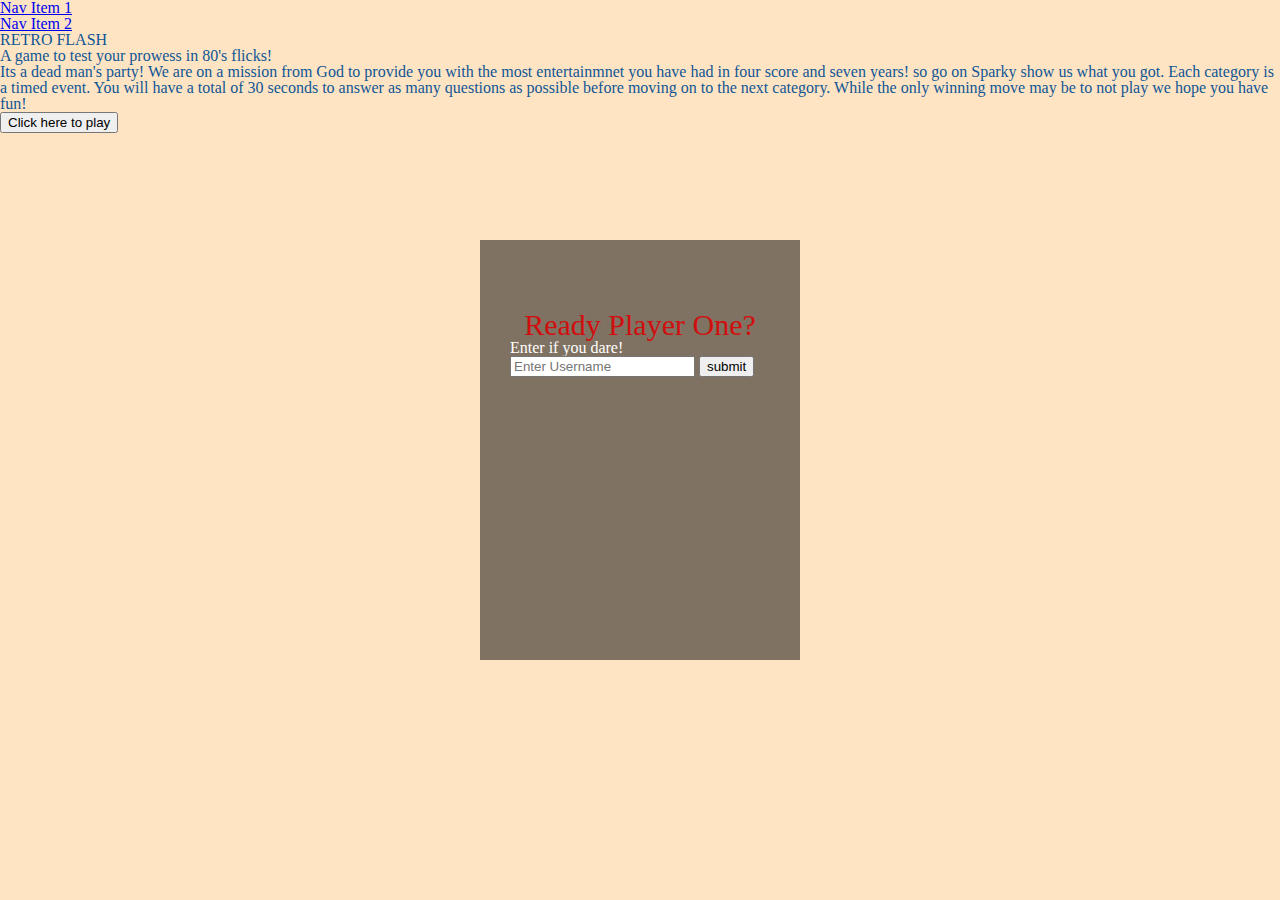
==== index.html @ 053b0193 "pulled changes from upstream" ====
<!DOCTYPE html>

<html>
<head>
  <title>Home</title>
  <link rel="stylesheet" type="text/css" media="screen" href="css/style.css" />
  <link rel="stylesheet" type="text/css" media="screen" href="css/reset.css" />
</head>
<body>
<header>
<nav>
  <ul>
    <li>
     <a href="#">Nav Item 1</a>
    </li>
    <li>
     <a href="#">Nav Item 2</a>
    </li>
   </ul>
  </nav>
  <div id="login">
  <h1 id=loginHeader>Ready Player One?</h1>
  <form onsubmit="formSubmit()">
<p>Enter if you dare!</p>
<input id="username" type="text" name="username" placeholder="Enter Username" value=""> 
<button id="submit">submit</button>
  </form>
    
  </div>

 </header>

  <h1>RETRO FLASH</h1>
  <h2>A game to test your prowess in 80's flicks!</h2>
  <p>
 Its a dead man's party! We are on a mission from God to provide you with the most entertainmnet you have had in four score and seven years! so go on Sparky show us what you got. Each category is a timed event. You will have a total of 30 seconds to answer as many questions as possible before moving on to the next category. 
 While the only winning move may be to not play we hope you have fun!
  </p>

  <form action = 'game.html'>
    <input type ="submit" value="Click here to play" />
  </form>  
  <script src="main.js"></script>
  
 
  
  <script src="js/app-data.js"></script>
    <script src="js/app.js"></script>

</body>
</html>
---- css/style.css ----
body{
  color: rgb(15, 86, 148);
  background-color: bisque;
  background-position: center;
  margin: 0;
  padding: 0;
}
#login{
  width: 320px;
  height: 420px;
  background: rgba(0, 0, 0, 0.5);
  color: #fff;
  top: 50%;
  left: 50%;
  position: absolute;
  transform: translate(-50%, -50%);
  box-sizing: border-box;
  padding: 70px 30px;
}

#loginHeader{
  margin: 0;
  padding: 0, 0, 20px;
  text-align: center;
  font-size: 30px;
  color: rgb(209, 14, 14);
}

#login-box p{
  margin: 0;
  padding: 0;
  font-weight: bold;
}

#login-box input{
  width: 100%;
  margin-bottom: 20px;
}
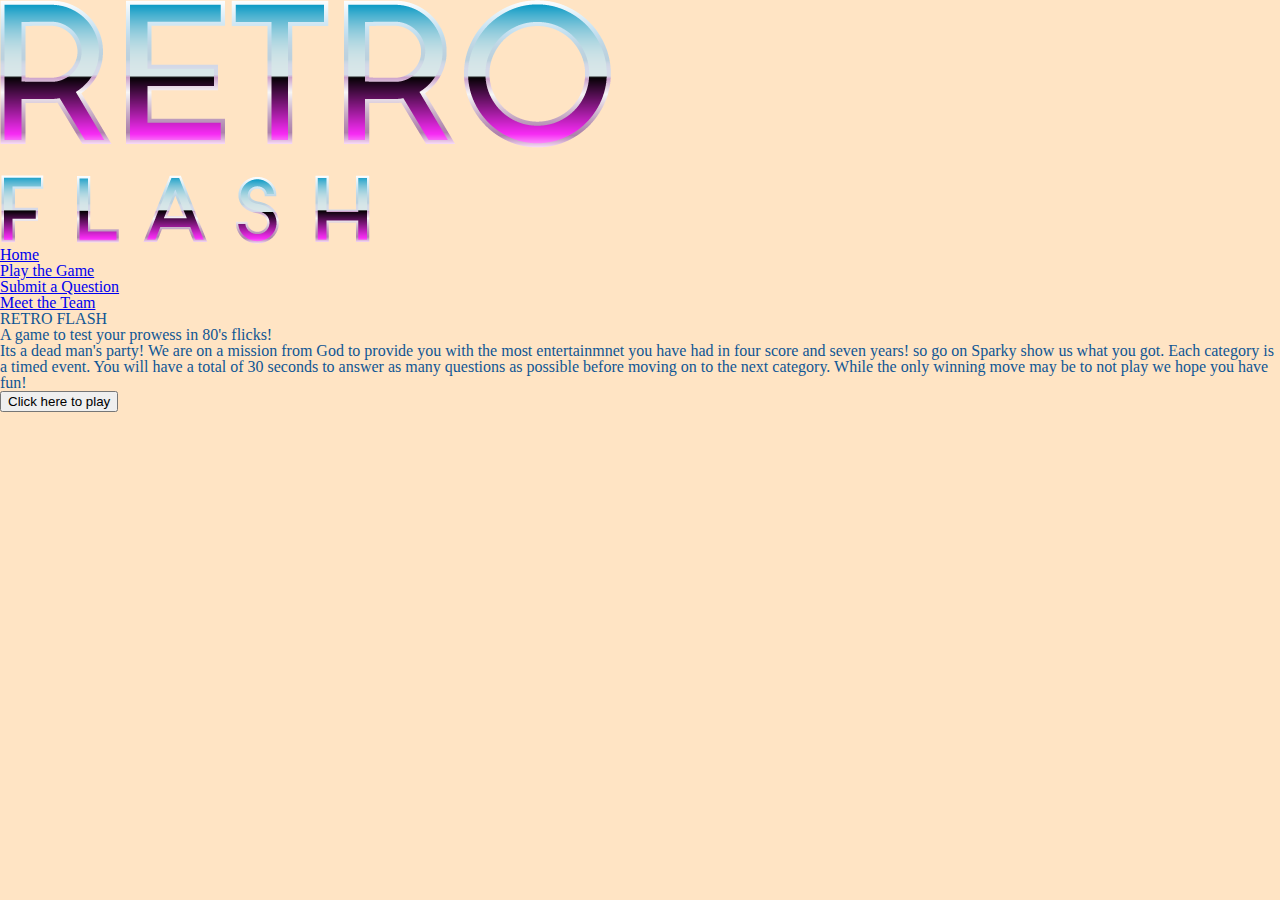
==== commit 1b354c7f: "Added logo and updated navigation" ====
--- a/index.html
+++ b/index.html
@@ -10,11 +10,18 @@
 <header>
 <nav>
   <ul>
+    <img src="img/retroflash-logo-01.png" alt='Retro Flash Logo'>
     <li>
-     <a href="#">Nav Item 1</a>
+      <a href="index.html">Home</a>
     </li>
     <li>
-     <a href="#">Nav Item 2</a>
+     <a href="game.html">Play the Game</a>
+    </li>
+    <li>
+     <a href="contact.html">Submit a Question</a>
+    </li>
+    <li>
+      <a href="about-us.html">Meet the Team</a>
     </li>
    </ul>
   </nav>
--- a/css/style.css
+++ b/css/style.css
@@ -8,7 +8,7 @@
 #login{
   width: 320px;
   height: 420px;
-  background: rgba(0, 0, 0, 0.5);
+  background: rgba(0, 0, 0, 0.2);
   color: #fff;
   top: 50%;
   left: 50%;
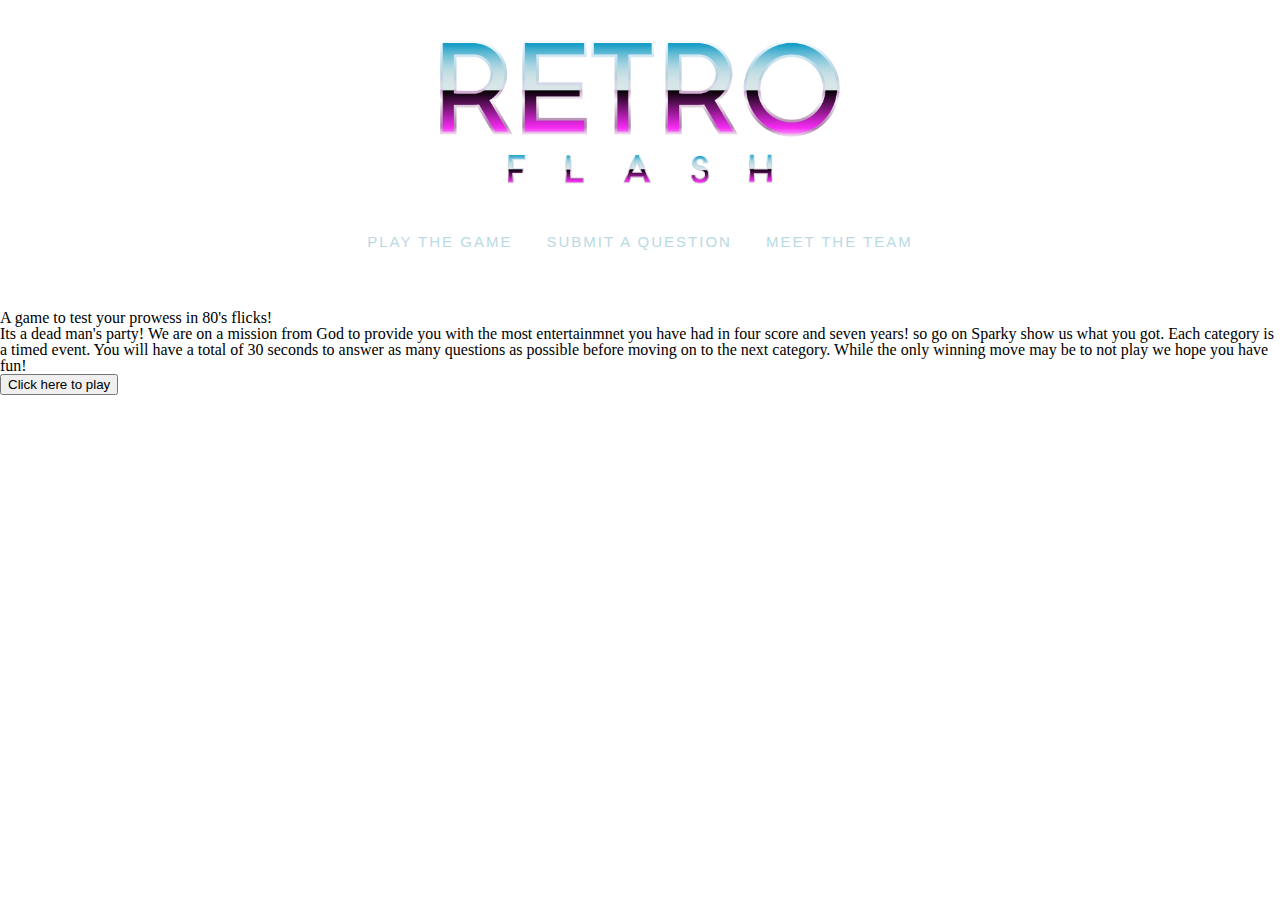
==== commit bb5b9ffa: "Merge pull request #31 from ashley-breunich/ash-edit-questions" ====
--- a/index.html
+++ b/index.html
@@ -1,5 +1,4 @@
 <!DOCTYPE html>
-
 <html>
 <head>
   <title>Home</title>
@@ -7,52 +6,36 @@
   <link rel="stylesheet" type="text/css" media="screen" href="css/reset.css" />
 </head>
 <body>
-<header>
-<nav>
-  <ul>
-    <img src="img/retroflash-logo-01.png" alt='Retro Flash Logo'>
-    <li>
-      <a href="index.html">Home</a>
-    </li>
-    <li>
-     <a href="game.html">Play the Game</a>
-    </li>
-    <li>
-     <a href="contact.html">Submit a Question</a>
-    </li>
-    <li>
-      <a href="about-us.html">Meet the Team</a>
-    </li>
-   </ul>
-  </nav>
-  <div id="login">
-  <h1 id=loginHeader>Ready Player One?</h1>
-  <form onsubmit="formSubmit()">
-<p>Enter if you dare!</p>
-<input id="username" type="text" name="username" placeholder="Enter Username" value=""> 
-<button id="submit">submit</button>
-  </form>
-    
+  <header>
+    <nav>
+      <a href="index.html"><img src="img/retroflash-logo-01.png" alt='Retro Flash Logo'></a>
+      <ul class="nav-center">
+        <li>
+          <a href="game.html">Play the Game</a>
+        </li>
+        <li>
+          <a href="contact.html">Submit a Question</a>
+        </li>
+        <li>
+          <a href="about-us.html">Meet the Team</a>
+        </li>
+      </ul>
+    </nav>
+    <div id="login">
+    <h1 id=loginHeader>Ready Player One?</h1>
+    <form onsubmit="formSubmit()">
+      <p>Enter if you dare!</p>
+      <input id="username" type="text" name="username" placeholder="Enter Username" value=""> 
+      <button id="submit">submit</button>
+    </form>
   </div>
-
- </header>
-
-  <h1>RETRO FLASH</h1>
+</header>
   <h2>A game to test your prowess in 80's flicks!</h2>
-  <p>
- Its a dead man's party! We are on a mission from God to provide you with the most entertainmnet you have had in four score and seven years! so go on Sparky show us what you got. Each category is a timed event. You will have a total of 30 seconds to answer as many questions as possible before moving on to the next category. 
- While the only winning move may be to not play we hope you have fun!
-  </p>
-
+  <p>Its a dead man's party! We are on a mission from God to provide you with the most entertainmnet you have had in four score and seven years! so go on Sparky show us what you got. Each category is a timed event. You will have a total of 30 seconds to answer as many questions as possible before moving on to the next category. While the only winning move may be to not play we hope you have fun!</p>
   <form action = 'game.html'>
     <input type ="submit" value="Click here to play" />
   </form>  
-  <script src="main.js"></script>
-  
- 
-  
   <script src="js/app-data.js"></script>
-    <script src="js/app.js"></script>
-
+  <script src="js/app.js"></script>
 </body>
 </html>--- a/css/style.css
+++ b/css/style.css
@@ -1,14 +1,23 @@
-body{
+/* body {
   color: rgb(15, 86, 148);
   background-color: bisque;
   background-position: center;
   margin: 0;
   padding: 0;
+} */
+
+* {
+  font-family: 'Barlow Semi Condensed', sans-serif;
 }
-#login{
+
+body {
+  width: 100%;
+}
+
+#login {
   width: 320px;
   height: 420px;
-  background: rgba(0, 0, 0, 0.2);
+  background: rgba(0, 0, 0, 0.4);
   color: #fff;
   top: 50%;
   left: 50%;
@@ -18,7 +27,7 @@
   padding: 70px 30px;
 }
 
-#loginHeader{
+#loginHeader {
   margin: 0;
   padding: 0, 0, 20px;
   text-align: center;
@@ -26,13 +35,96 @@
   color: rgb(209, 14, 14);
 }
 
-#login-box p{
+#login-box p {
   margin: 0;
   padding: 0;
   font-weight: bold;
 }
 
-#login-box input{
+#login-box input {
   width: 100%;
   margin-bottom: 20px;
 }
+
+.background-blue {
+  background-image: url("https://static1.squarespace.com/static/57e75145e6f2e191cbe82f42/t/5b2f08ad6d2a73177a9e42de/1529809071236/background-image-01.jpg");
+  height: 100%;
+  background-position: center;
+  background-repeat: no-repeat;
+  background-size: cover;
+}
+
+nav img {
+  width: 400px;
+  display: block;
+  margin-top: 40px;
+  margin-left: auto;
+  margin-right: auto;
+  margin-bottom: 50px;
+}
+
+nav ul li a {
+  color: #b9dae3;
+  font-family: 'Barlow Semi Condensed', sans-serif;
+  text-decoration: none;
+  text-transform: uppercase;
+  letter-spacing: 2px;
+  font-size: 15px;
+}
+
+nav ul li a:hover {
+  color: rgba(247, 68, 245, 70%);
+}
+
+nav ul li {
+  display: inline;
+  margin-right: 30px;
+}
+
+nav ul li:last-child {
+  margin-right: 0px;
+}
+
+.nav-center {
+  text-align: center;
+  margin-bottom: 60px;
+}
+
+h1 {
+  color: #b9dae3;
+  font-family: 'Barlow Semi Condensed', sans-serif;
+  text-align: center;
+  font-size: 30px;
+  text-transform: uppercase;
+  letter-spacing: 10px;
+  margin-bottom: 30px;
+}
+
+#categories {
+  margin: 0 auto; 
+  width: 600px;
+}
+
+#question {
+  color: #b9dae3;
+  font-family: 'Barlow Semi Condensed', sans-serif;
+  text-align: center;
+  font-size: 20px;
+  letter-spacing: .5px;
+  margin-bottom: 20px;
+}
+
+#answers {
+  color: #b9dae3;
+  font-family: 'Barlow Semi Condensed', sans-serif;
+  text-align: center;
+  font-size: 20px;
+  letter-spacing: .5px;
+  margin-bottom: 30px;
+}
+
+#populate-question ul li {
+  margin-bottom: 10px;
+}
+
+
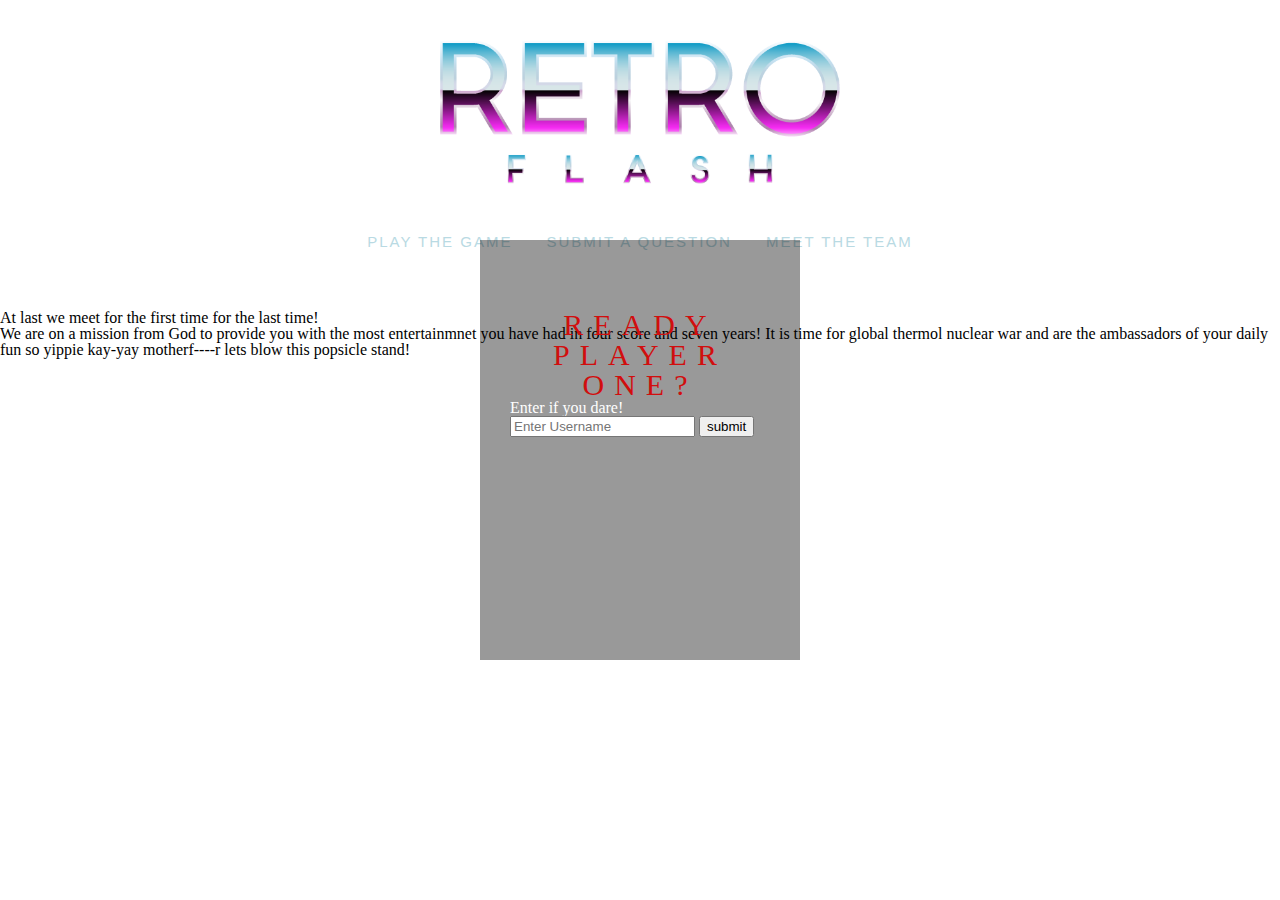
==== commit 78a6b05d: "working on home page" ====
--- a/index.html
+++ b/index.html
@@ -30,11 +30,10 @@
     </form>
   </div>
 </header>
-  <h2>A game to test your prowess in 80's flicks!</h2>
-  <p>Its a dead man's party! We are on a mission from God to provide you with the most entertainmnet you have had in four score and seven years! so go on Sparky show us what you got. Each category is a timed event. You will have a total of 30 seconds to answer as many questions as possible before moving on to the next category. While the only winning move may be to not play we hope you have fun!</p>
-  <form action = 'game.html'>
-    <input type ="submit" value="Click here to play" />
-  </form>  
+<div id= homeParagraph>
+  <h2>At last we meet for the first time for the last time!</h2>
+  <p>We are on a mission from God to provide you with the most entertainmnet you have had in four score and seven years! It is time for global thermol nuclear war and are the ambassadors of your daily fun so yippie kay-yay motherf----r lets blow this popsicle stand!  </p> 
+  </div>
   <script src="js/app-data.js"></script>
   <script src="js/app.js"></script>
 </body>
--- a/css/style.css
+++ b/css/style.css
@@ -109,7 +109,8 @@
   color: #b9dae3;
   font-family: 'Barlow Semi Condensed', sans-serif;
   text-align: center;
-  font-size: 20px;
+  font-size: 22px;
+  font-weight: 600;
   letter-spacing: .5px;
   margin-bottom: 20px;
 }
@@ -120,11 +121,49 @@
   text-align: center;
   font-size: 20px;
   letter-spacing: .5px;
-  margin-bottom: 30px;
+  margin-bottom: 45px;
 }
+
+#answers:last-child {
+  margin-bottom: 0px;
+}
+
+#answers li {
+  transition: all .2s ease-in-out;
+}
+
+#answers li:hover {
+  transform: scale(1.25);
+  cursor: -webkit-grabbing;
+}
+
+#populate-question {
+  width: 700px;
+  border-style: solid;
+  border-width: thin;
+  border-color: #b9dae3;
+  margin-left: auto;
+  margin-right: auto;
+  padding: 40px;
+  margin-bottom: 50px;
+}
+
 
 #populate-question ul li {
   margin-bottom: 10px;
 }
 
+#directions {
+  color: #b9dae3;
+  font-family: 'Barlow Semi Condensed', sans-serif;
+  text-align: center;
+  font-size: 16px;
+  letter-spacing: .2px;
+  margin-bottom: 45px;
+  width: 400px;
+  line-height: 20px;
+  margin-left: auto;
+  margin-right: auto;
+}
 
+
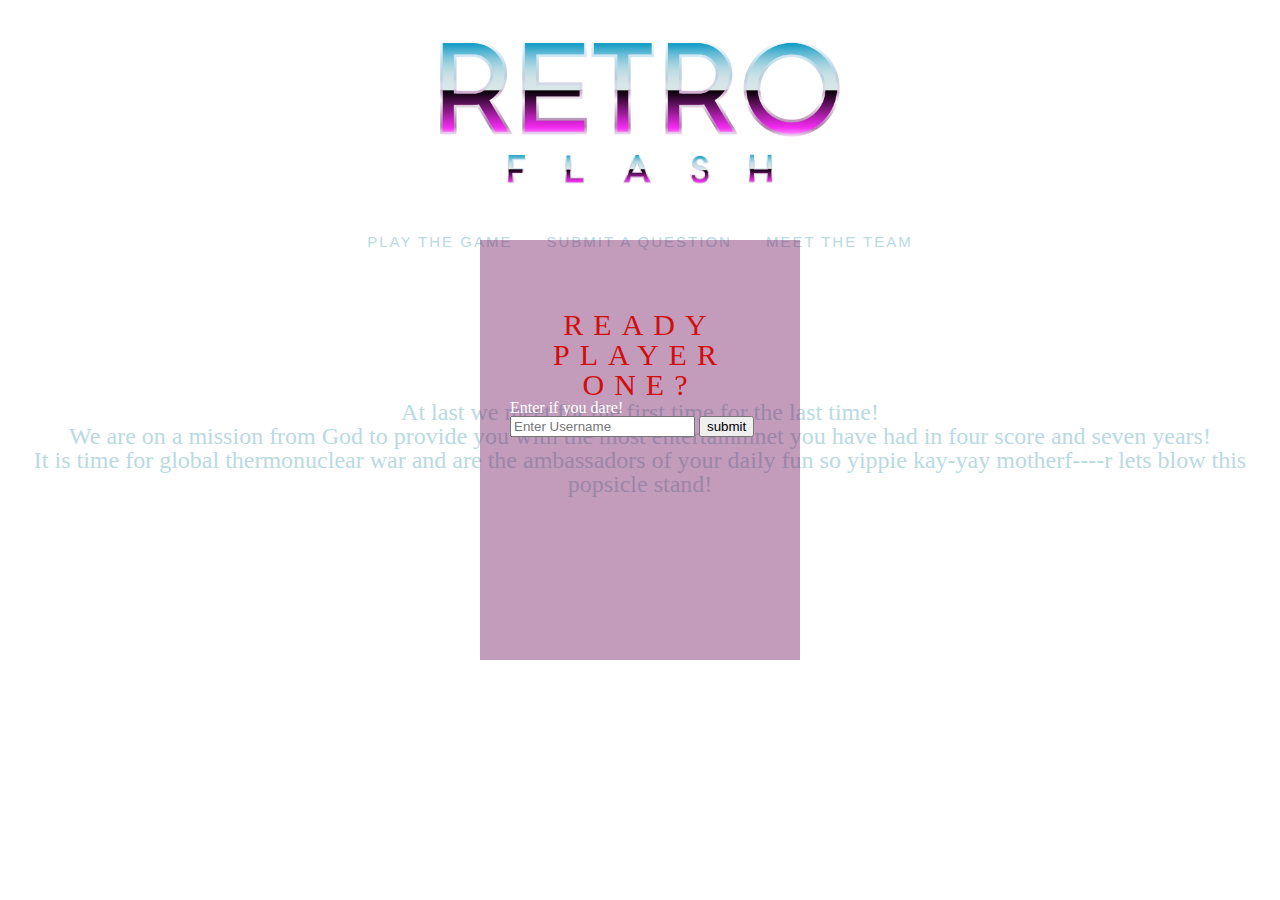
==== commit 193b7eab: "Add CSS to home page" ====
--- a/index.html
+++ b/index.html
@@ -5,7 +5,7 @@
   <link rel="stylesheet" type="text/css" media="screen" href="css/style.css" />
   <link rel="stylesheet" type="text/css" media="screen" href="css/reset.css" />
 </head>
-<body>
+<body class="background-blue">
   <header>
     <nav>
       <a href="index.html"><img src="img/retroflash-logo-01.png" alt='Retro Flash Logo'></a>
@@ -32,7 +32,7 @@
 </header>
 <div id= homeParagraph>
   <h2>At last we meet for the first time for the last time!</h2>
-  <p>We are on a mission from God to provide you with the most entertainmnet you have had in four score and seven years! It is time for global thermol nuclear war and are the ambassadors of your daily fun so yippie kay-yay motherf----r lets blow this popsicle stand!  </p> 
+  <p>We are on a mission from God to provide you with the most entertainmnet you have had in four score and seven years!</br> It is time for global thermonuclear war and are the ambassadors of your daily fun so yippie kay-yay motherf----r lets blow this popsicle stand!  </p> 
   </div>
   <script src="js/app-data.js"></script>
   <script src="js/app.js"></script>
--- a/css/style.css
+++ b/css/style.css
@@ -17,7 +17,7 @@
 #login {
   width: 320px;
   height: 420px;
-  background: rgba(0, 0, 0, 0.4);
+  background: rgba(107, 7, 85, 0.4);
   color: #fff;
   top: 50%;
   left: 50%;
@@ -87,7 +87,14 @@
 
 .nav-center {
   text-align: center;
-  margin-bottom: 60px;
+  margin-bottom: 80px;
+}
+
+#homeParagraph {
+  margin-top: 150px;
+  font-size: 24px;
+  color: #b9dae3;
+  text-align: center;
 }
 
 h1 {
@@ -95,14 +102,27 @@
   font-family: 'Barlow Semi Condensed', sans-serif;
   text-align: center;
   font-size: 30px;
+  font-weight: 600;
   text-transform: uppercase;
   letter-spacing: 10px;
+  margin-bottom: 15px;
+}
+
+#categories {
+  margin-left: auto;
+  margin-right: auto;
+  margin-bottom: 50px;
+  width: 930px;
+}
+
+#message {
+  color: #b9dae3;
+  font-family: 'Barlow Semi Condensed', sans-serif;
+  text-align: center;
+  font-size: 20px;
+  font-weight: 600;
+  letter-spacing: .5px;
   margin-bottom: 30px;
-}
-
-#categories {
-  margin: 0 auto; 
-  width: 600px;
 }
 
 #question {
@@ -139,13 +159,13 @@
 
 #populate-question {
   width: 700px;
-  border-style: solid;
-  border-width: thin;
-  border-color: #b9dae3;
+  border-style: dotted;
+  border-width: 7px;
+  border-color: #f958f7;
   margin-left: auto;
   margin-right: auto;
   padding: 40px;
-  margin-bottom: 50px;
+  margin-bottom: 60px;
 }
 
 
@@ -160,10 +180,46 @@
   font-size: 16px;
   letter-spacing: .2px;
   margin-bottom: 45px;
-  width: 400px;
-  line-height: 20px;
-  margin-left: auto;
-  margin-right: auto;
-}
-
-
+  width: 550px;
+  line-height: 22px;
+  margin-left: auto;
+  margin-right: auto;
+}
+
+.buttons {
+  background: none;
+  border: none;
+  padding: 0;
+  cursor: pointer;
+  outline: inherit;
+}
+
+.buttons img {
+  width: 150px;
+  float: left;
+}
+
+#cult:hover {
+  opacity: .8;
+}
+
+fieldset {
+  width: 300px;
+  padding: 30px;
+  text-align: center;
+  margin-left: auto;
+  margin-right: auto;
+  margin-bottom: 50px;
+}
+
+legend {
+  text-transform: uppercase;
+  letter-spacing: 3px;
+}
+
+#emailForm {
+  color: #b9dae3;
+  font-weight: 300;
+}
+
+
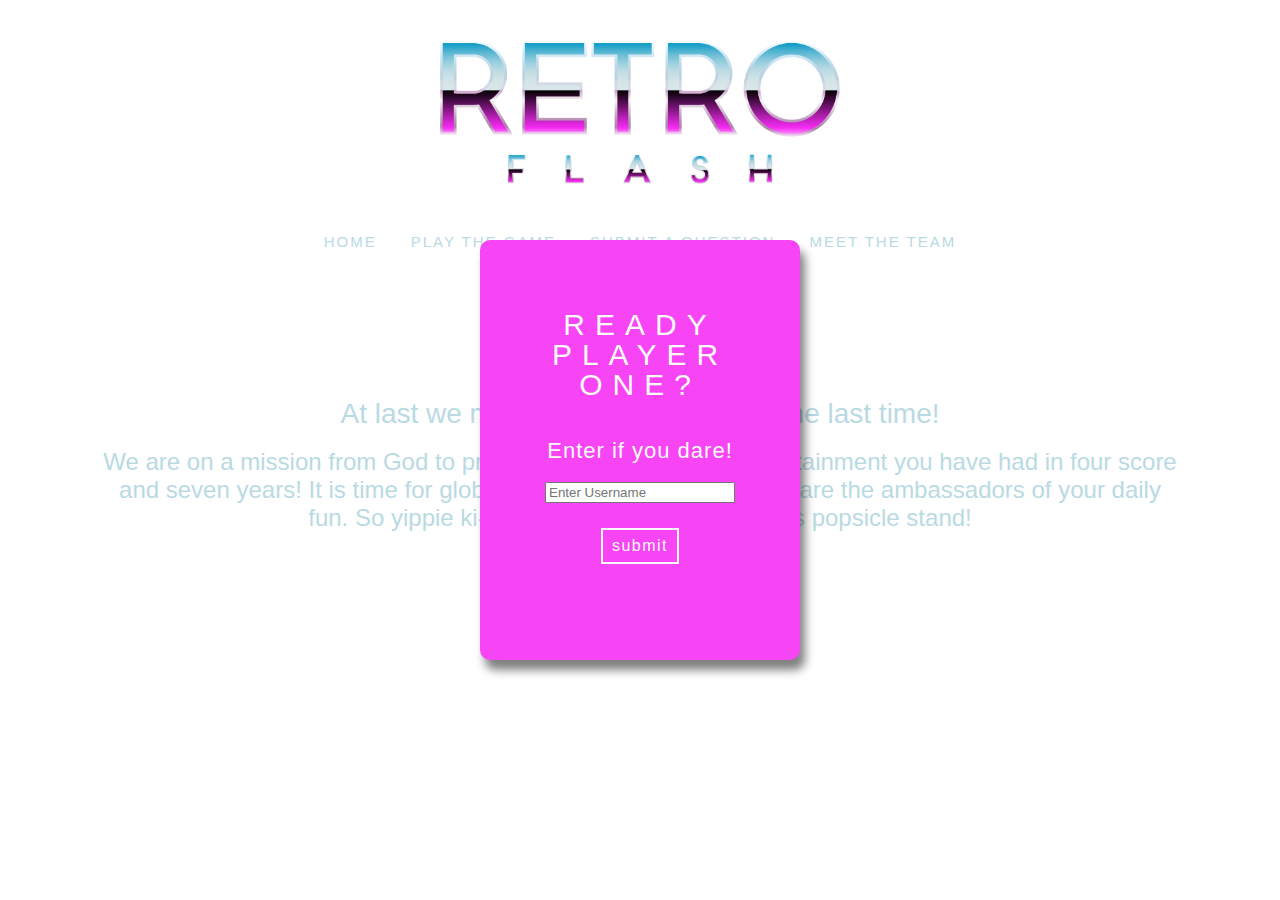
==== commit f8da816b: "Finalized modal" ====
--- a/index.html
+++ b/index.html
@@ -9,17 +9,20 @@
   <header>
     <nav>
       <a href="index.html"><img src="img/retroflash-logo-01.png" alt='Retro Flash Logo'></a>
-      <ul class="nav-center">
-        <li>
-          <a href="game.html">Play the Game</a>
-        </li>
-        <li>
-          <a href="contact.html">Submit a Question</a>
-        </li>
-        <li>
-          <a href="about-us.html">Meet the Team</a>
-        </li>
-      </ul>
+    <ul class="nav-center">
+      <li>
+        <a href="index.html">Home</a>
+      </li>
+      <li>
+        <a href="game.html">Play the Game</a>
+      </li>
+      <li>
+        <a href="contact.html">Submit a Question</a>
+      </li>
+      <li>
+        <a href="about-us.html">Meet the Team</a>
+      </li>
+    </ul>
     </nav>
     <div id="login">
     <h1 id=loginHeader>Ready Player One?</h1>
@@ -30,11 +33,12 @@
     </form>
   </div>
 </header>
-<div id= homeParagraph>
+<div id="homeParagraph">
   <h2>At last we meet for the first time for the last time!</h2>
-  <p>We are on a mission from God to provide you with the most entertainmnet you have had in four score and seven years!</br> It is time for global thermonuclear war and are the ambassadors of your daily fun so yippie kay-yay motherf----r lets blow this popsicle stand!  </p> 
-  </div>
-  <script src="js/app-data.js"></script>
-  <script src="js/app.js"></script>
+  <p>We are on a mission from God to provide you with the most entertainment you have had in four score and seven years! It is time for global thermonuclear war and we are the ambassadors of your daily fun. So yippie ki-yay motherf----r, let's blow this popsicle stand!</p> 
+</div>
+<button id="playGame"><a href="game.html">Play the Game</a></button>
+<script src="js/app-data.js"></script>
+<script src="js/app.js"></script>
 </body>
 </html>--- a/css/style.css
+++ b/css/style.css
@@ -1,11 +1,3 @@
-/* body {
-  color: rgb(15, 86, 148);
-  background-color: bisque;
-  background-position: center;
-  margin: 0;
-  padding: 0;
-} */
-
 * {
   font-family: 'Barlow Semi Condensed', sans-serif;
 }
@@ -13,38 +5,118 @@
 body {
   width: 100%;
 }
+
+/* HOME PAGE */
 
 #login {
   width: 320px;
   height: 420px;
-  background: rgba(107, 7, 85, 0.4);
-  color: #fff;
+  background: rgba(247, 68, 245);
+  color: #fafafa;
   top: 50%;
   left: 50%;
   position: absolute;
   transform: translate(-50%, -50%);
   box-sizing: border-box;
   padding: 70px 30px;
+  border-radius:10px;
+  -webkit-box-shadow: 5px 10px 10px rgba(0, 0, 0, 0.5);
+  -moz-box-shadow: 5px 10px 10px rgba(0, 0, 0, 0.5);
+  box-shadow: 5px 10px 10px rgba(0, 0, 0, 0.5);
 }
 
 #loginHeader {
-  margin: 0;
+  font-family: 'Barlow Semi Condensed', sans-serif;
+  margin-bottom: 40px;
   padding: 0, 0, 20px;
   text-align: center;
   font-size: 30px;
-  color: rgb(209, 14, 14);
-}
-
-#login-box p {
-  margin: 0;
-  padding: 0;
-  font-weight: bold;
-}
-
-#login-box input {
-  width: 100%;
+  color:  #fafafa;
+}
+
+#login p {
+  font-family: 'Barlow Semi Condensed', sans-serif;
   margin-bottom: 20px;
-}
+  font-size: 22px;
+  font-weight: 300;
+  text-align: center;
+  letter-spacing: 1px;
+}
+
+
+#homeParagraph {
+  font-family: 'Barlow Semi Condensed', sans-serif;
+  margin-top: 150px;
+  font-size: 24px;
+  color: #b9dae3;
+  text-align: center;
+  line-height: 28px;
+  font-weight: 300;
+  margin-left: 100px;
+  margin-right: 100px;
+}
+
+#homeParagraph h2 {
+  font-weight: 400;
+  font-size: 28px;
+  margin-bottom: 20px;
+}
+
+#homeParagraph p {
+  margin-bottom: 40px;
+}
+
+#playGame {
+  display: block;
+  background: transparent;
+  border: 1px solid #fafafa;
+  font-weight: 400;
+  font-size: 22px;
+  padding: 12px 15px 12px 15px;
+  margin-right: auto;
+  margin-left: auto;
+  text-transform: uppercase;
+  letter-spacing: 2px;
+}
+
+#playGame a {
+  color: #fafafa;
+  text-decoration: none;
+}
+
+#playGame:hover {
+  background: #f958f7;
+  color: #fafafa;
+  border: 1px solid #f958f7;
+}
+
+#username {
+  display: block;
+  width: 70%;
+  margin-bottom: 25px;
+  margin-left: auto;
+  margin-right: auto;
+}
+
+#submit {
+  display: block;
+  background:  transparent;
+  border:  2px solid #fafafa;
+  color: #fafafa;
+  font-weight: 300;
+  font-size: 16px;
+  letter-spacing: 1.5px;
+  padding: 7px 9px 7px 9px;
+  margin-right: auto;
+  margin-left: auto;
+}
+
+#submit:hover {
+  background: #fafafa;
+  color: #f958f7;
+}
+
+/* MAIN ELEMENTS */
 
 .background-blue {
   background-image: url("https://static1.squarespace.com/static/57e75145e6f2e191cbe82f42/t/5b2f08ad6d2a73177a9e42de/1529809071236/background-image-01.jpg");
@@ -90,13 +162,6 @@
   margin-bottom: 80px;
 }
 
-#homeParagraph {
-  margin-top: 150px;
-  font-size: 24px;
-  color: #b9dae3;
-  text-align: center;
-}
-
 h1 {
   color: #b9dae3;
   font-family: 'Barlow Semi Condensed', sans-serif;
@@ -108,12 +173,8 @@
   margin-bottom: 15px;
 }
 
-#categories {
-  margin-left: auto;
-  margin-right: auto;
-  margin-bottom: 50px;
-  width: 930px;
-}
+/* GAME QUESTIONS */
+
 
 #message {
   color: #b9dae3;
@@ -125,6 +186,16 @@
   margin-bottom: 30px;
 }
 
+#message {
+  color: #b9dae3;
+  font-family: 'Barlow Semi Condensed', sans-serif;
+  text-align: center;
+  font-size: 20px;
+  font-weight: 600;
+  letter-spacing: .5px;
+  margin-bottom: 30px;
+}
+
 #question {
   color: #b9dae3;
   font-family: 'Barlow Semi Condensed', sans-serif;
@@ -153,7 +224,7 @@
 }
 
 #answers li:hover {
-  transform: scale(1.25);
+  transform: scale(1.2);
   cursor: -webkit-grabbing;
 }
 
@@ -168,9 +239,8 @@
   margin-bottom: 60px;
 }
 
-
 #populate-question ul li {
-  margin-bottom: 10px;
+  margin-bottom: 13px;
 }
 
 #directions {
@@ -179,32 +249,36 @@
   text-align: center;
   font-size: 16px;
   letter-spacing: .2px;
-  margin-bottom: 45px;
+  margin-bottom: 40px;
   width: 550px;
   line-height: 22px;
   margin-left: auto;
   margin-right: auto;
 }
 
-.buttons {
-  background: none;
+#categories {
+  margin-left: auto;
+  margin-right: auto;
+  margin-bottom: 250px;
+  width: 930px;
+}
+
+#categories a img {
   border: none;
   padding: 0;
-  cursor: pointer;
-  outline: inherit;
-}
-
-.buttons img {
   width: 150px;
   float: left;
-}
-
-#cult:hover {
-  opacity: .8;
-}
+  margin: 5px;
+}
+
+#categories a img:last-child {
+  margin-right: 0px;
+}
+
+/* CONTACT US PAGE */
 
 fieldset {
-  width: 300px;
+  width: 400px;
   padding: 30px;
   text-align: center;
   margin-left: auto;
@@ -212,14 +286,98 @@
   margin-bottom: 50px;
 }
 
-legend {
+#emailForm {
+  color: #b9dae3;
+  font-weight: 300;
+}
+
+.title {
+  display: block;
+  font-family: 'Source Sans Pro', sans-serif;
   text-transform: uppercase;
-  letter-spacing: 3px;
-}
-
-#emailForm {
-  color: #b9dae3;
-  font-weight: 300;
-}
-
-
+  letter-spacing: 1px;
+  font-size: 14px;
+  padding-right: 10px;
+  text-align: center;
+  margin-top: 25px;
+  margin-bottom: 8px;
+}
+
+.input {
+  display: block;
+  font-family: 'Source Sans Pro', sans-serif;
+  margin-top: 4px;
+  margin-bottom: 25px;
+  margin-left: auto;
+  margin-right: auto;
+  background-color:rgba(255, 255, 255);
+}
+
+#nameInput {
+  width: 200px;
+}
+
+#emailInput {
+  width: 200px;
+}
+
+#commentInput {
+  width: 200px;
+  height: 100px;
+}
+
+.submit {
+  background-color: #f958f7;
+  color: #fafafa;
+  font-weight: 400;
+  font-size: 14px;
+  letter-spacing: 1.5px;
+  padding: 7px 9px 7px 9px;
+  border: none;
+  margin-right: 10px;
+}
+
+.submit:last-child {
+  margin-right: 0px;
+}
+
+.submit:hover {
+  background-color: #5cb8d3;
+}
+
+/*ABOUT US PAGE*/
+
+section.bios {
+  margin-top: 50px;
+  display: inline-block;
+}
+
+div.group {
+  padding: 5px;
+  margin: 10px auto 20px auto;
+}
+
+img.heads {
+  float: left;
+  width: 400px;
+}
+
+nav.people {
+  float: right;
+  width: 650px;
+  text-align: left;
+  padding: 5px;
+  margin: 50px auto 0px 20px;
+  color: #fafafa;
+}
+
+h3.names {
+  height: 30px;
+  font-size: 22px;
+  padding: 3px;
+  margin: 3px;
+}
+
+p.biosText {
+  font-size: 18px;
+}
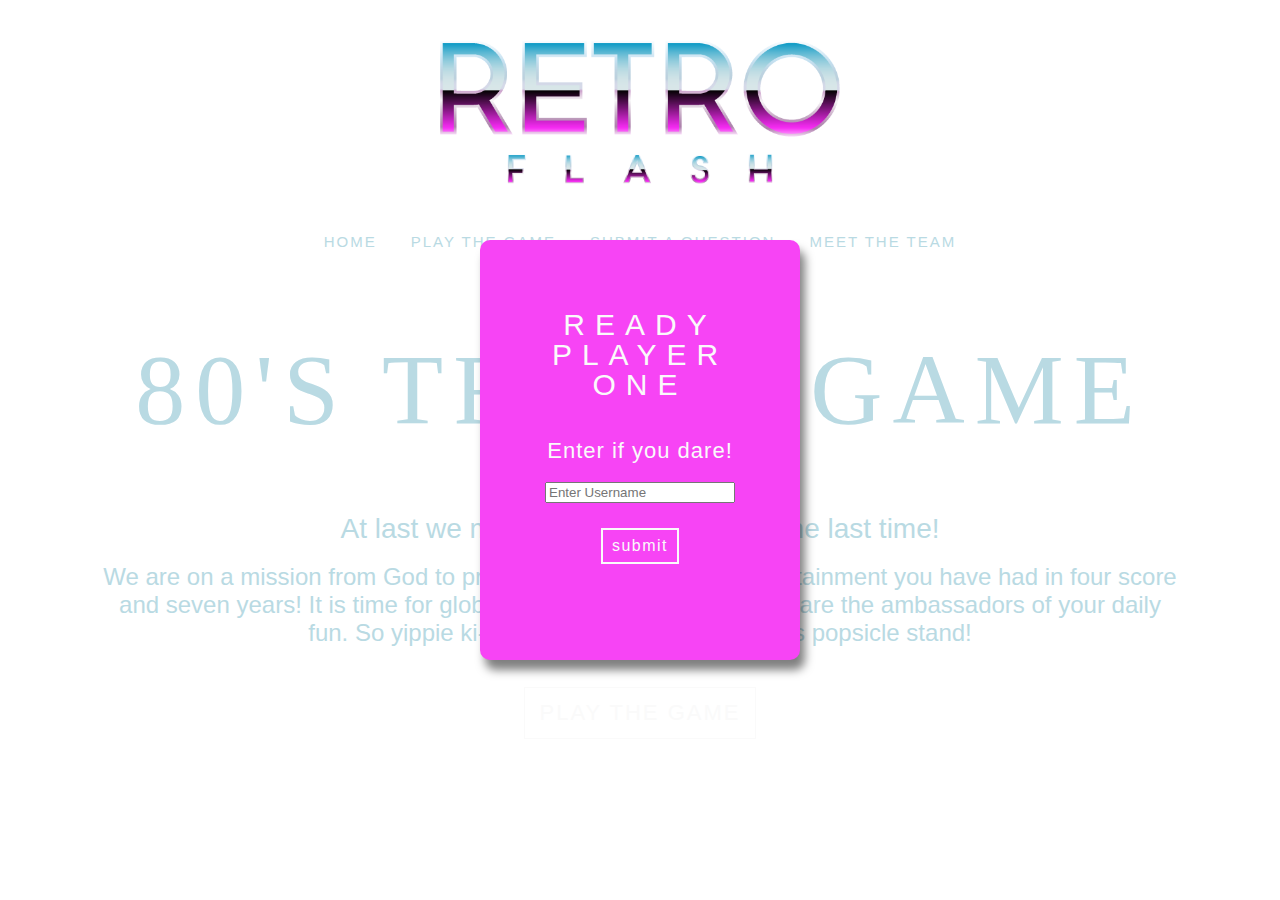
==== commit f67b165f: "homepage edit" ====
--- a/index.html
+++ b/index.html
@@ -25,7 +25,7 @@
     </ul>
     </nav>
     <div id="login">
-    <h1 id=loginHeader>Ready Player One?</h1>
+    <h1 id=loginHeader>Ready Player One</h1>
     <form onsubmit="formSubmit()">
       <p>Enter if you dare!</p>
       <input id="username" type="text" name="username" placeholder="Enter Username" value=""> 
@@ -33,8 +33,10 @@
     </form>
   </div>
 </header>
-<div id="homeParagraph">
-  <h2>At last we meet for the first time for the last time!</h2>
+<h1 id='trivia'> 80's trivia game</h1>
+<div id="homeParagraph" >
+  <h2>At last we meet for the first time for the last time!
+  </h2>
   <p>We are on a mission from God to provide you with the most entertainment you have had in four score and seven years! It is time for global thermonuclear war and we are the ambassadors of your daily fun. So yippie ki-yay motherf----r, let's blow this popsicle stand!</p> 
 </div>
 <button id="playGame"><a href="game.html">Play the Game</a></button>
--- a/css/style.css
+++ b/css/style.css
@@ -46,7 +46,7 @@
 
 #homeParagraph {
   font-family: 'Barlow Semi Condensed', sans-serif;
-  margin-top: 150px;
+  margin-top: 75px;
   font-size: 24px;
   color: #b9dae3;
   text-align: center;
@@ -115,6 +115,10 @@
   background: #fafafa;
   color: #f958f7;
 }
+ #trivia{
+   font-size: 100px;
+   padding-top: 10px;
+ }
 
 /* MAIN ELEMENTS */
 
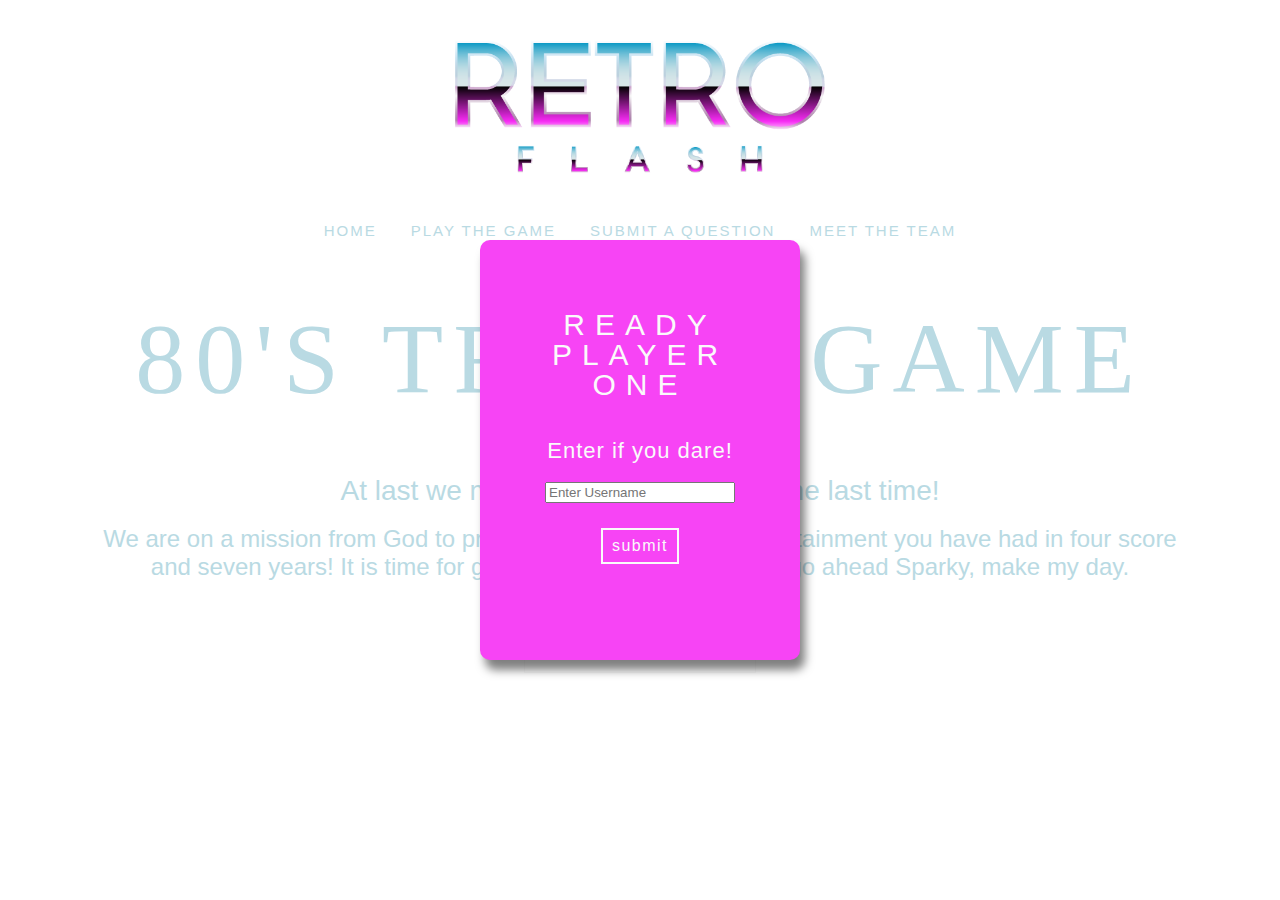
==== commit da952250: "final edits" ====
--- a/index.html
+++ b/index.html
@@ -37,7 +37,7 @@
 <div id="homeParagraph" >
   <h2>At last we meet for the first time for the last time!
   </h2>
-  <p>We are on a mission from God to provide you with the most entertainment you have had in four score and seven years! It is time for global thermonuclear war and we are the ambassadors of your daily fun. So yippie ki-yay motherf----r, let's blow this popsicle stand!</p> 
+  <p>We are on a mission from God to provide you with the most entertainment you have had in four score and seven years! It is time for global thermonuclear war. So go ahead Sparky, make my day.</p> 
 </div>
 <button id="playGame"><a href="game.html">Play the Game</a></button>
 <script src="js/app-data.js"></script>
--- a/css/style.css
+++ b/css/style.css
@@ -46,7 +46,7 @@
 
 #homeParagraph {
   font-family: 'Barlow Semi Condensed', sans-serif;
-  margin-top: 75px;
+  margin-top: 68px;
   font-size: 24px;
   color: #b9dae3;
   text-align: center;
@@ -131,7 +131,7 @@
 }
 
 nav img {
-  width: 400px;
+  width: 370px;
   display: block;
   margin-top: 40px;
   margin-left: auto;
@@ -163,7 +163,7 @@
 
 .nav-center {
   text-align: center;
-  margin-bottom: 80px;
+  margin-bottom: 60px;
 }
 
 h1 {
@@ -179,17 +179,6 @@
 
 /* GAME QUESTIONS */
 
-
-#message {
-  color: #b9dae3;
-  font-family: 'Barlow Semi Condensed', sans-serif;
-  text-align: center;
-  font-size: 20px;
-  font-weight: 600;
-  letter-spacing: .5px;
-  margin-bottom: 30px;
-}
-
 #message {
   color: #b9dae3;
   font-family: 'Barlow Semi Condensed', sans-serif;
@@ -251,11 +240,11 @@
   color: #b9dae3;
   font-family: 'Barlow Semi Condensed', sans-serif;
   text-align: center;
-  font-size: 16px;
+  font-size: 20px;
   letter-spacing: .2px;
   margin-bottom: 40px;
-  width: 550px;
-  line-height: 22px;
+  width: 720px;
+  line-height: 27px;
   margin-left: auto;
   margin-right: auto;
 }
@@ -352,36 +341,36 @@
 /*ABOUT US PAGE*/
 
 section.bios {
-  margin-top: 50px;
-  display: inline-block;
+width: 1200px;
+margin-left: auto;
+margin-right: auto;  
+margin-top: 50px;
 }
 
 div.group {
-  padding: 5px;
   margin: 10px auto 20px auto;
-}
-
-img.heads {
   float: left;
-  width: 400px;
-}
-
-nav.people {
-  float: right;
-  width: 650px;
+}
+
+.people {
+  width: 320px;
   text-align: left;
-  padding: 5px;
-  margin: 50px auto 0px 20px;
+  padding-right: 80px;
+  margin: 50px 0px 0px 0px;
   color: #fafafa;
 }
 
 h3.names {
+  font-family: 'Barlow Semi Condensed', sans-serif;
   height: 30px;
-  font-size: 22px;
+  font-size: 28px;
   padding: 3px;
-  margin: 3px;
+  margin-bottom: 10px;
 }
 
 p.biosText {
-  font-size: 18px;
-}
+  font-family: 'Barlow Semi Condensed', sans-serif;
+  font-size: 20px;
+  font-weight: 300;
+  line-height: 26px;
+}